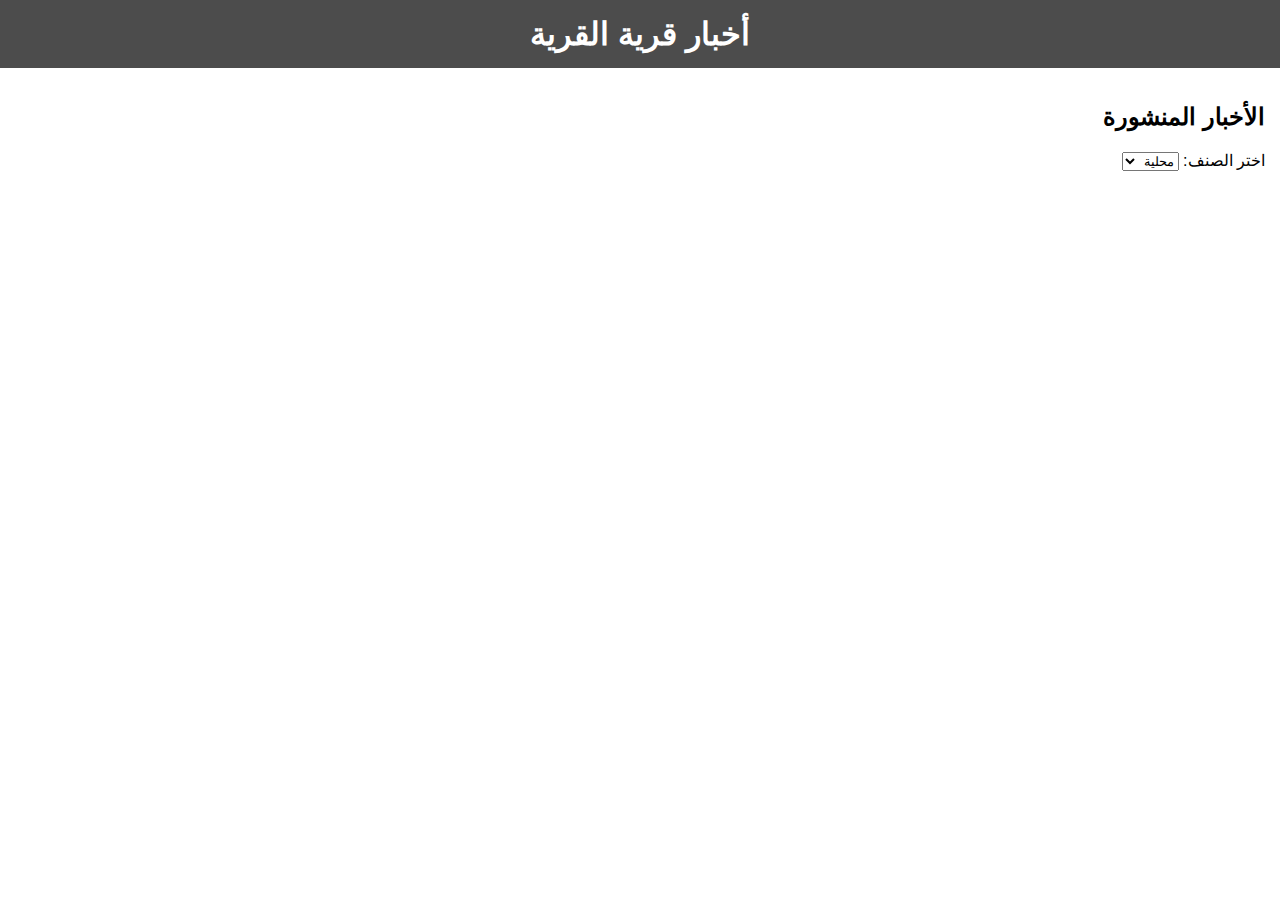
==== index.html @ 63ab003f "Add files via upload" ====
<!DOCTYPE html>
<html lang="ar" dir="rtl">
<head>
  <meta charset="UTF-8" />
  <meta name="viewport" content="width=device-width, initial-scale=1.0" />
  <title>أخبار قرية القرية</title>
  <link rel="stylesheet" href="styles.css" />
</head>
<body>
  <header>
    <h1 id="site-name">أخبار قرية القرية</h1>
  </header>

  <!-- التقويم -->
  <section id="calendar"></section>

  <main>
    <!-- تصفية الأخبار -->
    <section id="news-feed">
      <h2>الأخبار المنشورة</h2>
      <label for="categoryFilter">اختر الصنف:</label>
      <select id="categoryFilter">
        <option value="all">جميع الأصناف</option>
        <option value="محلية">محلية</option>
        <option value="عالمية">عالمية</option>
        <option value="رياضة">رياضة</option>
        <option value="ثقافة">ثقافة</option>
      </select>
      <div id="newsContainer"></div>
    </section>
  </main>

  <script src="script.js"></script>
</body>
</html>
---- styles.css ----
body {
  font-family: Arial, sans-serif;
  direction: rtl;
  background-size: cover;
  background-attachment: fixed;
  margin: 0;
  padding: 0;
}

header {
  background: rgba(0, 0, 0, 0.7);
  color: white;
  padding: 15px;
  text-align: center;
}

h1 {
  margin: 0;
}

main {
  padding: 15px;
}

#site-name {
  text-align: center;
}

#categoriesList li {
  margin: 5px 0;
  padding: 5px;
  background: #f1f1f1;
  display: flex;
  justify-content: space-between;
  align-items: center;
}

button {
  margin-left: 10px;
  padding: 5px 10px;
}

#newsContainer .news-item {
  background: rgba(255, 255, 255, 0.8);
  padding: 10px;
  margin: 10px 0;
  border-radius: 5px;
}

#background-settings,
#site-name-color,
#categories-management {
  margin-bottom: 20px;
}

input[type="file"],
input[type="color"],
select {
  margin-bottom: 10px;
}
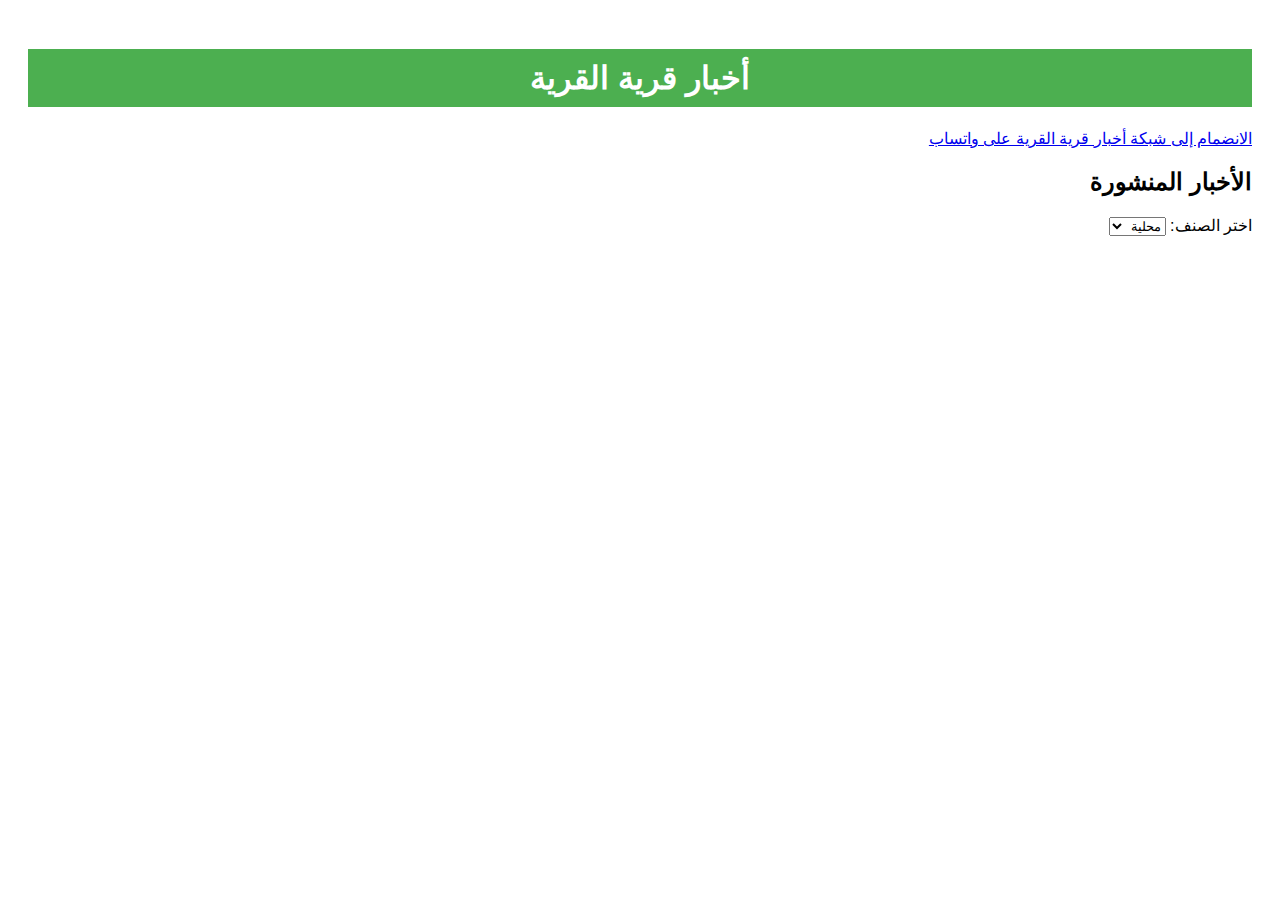
==== commit c1c42b70: "Update index.html" ====
--- a/index.html
+++ b/index.html
@@ -11,6 +11,15 @@
     <h1 id="site-name">أخبار قرية القرية</h1>
   </header>
 
+  <!-- رابط واتساب -->
+  <section id="whatsapp-link">
+    <p>
+      <a href="https://chat.whatsapp.com/BhS70XKPVHQKWc153IkpYg" target="_blank">
+        الانضمام إلى شبكة أخبار قرية القرية على واتساب
+      </a>
+    </p>
+  </section>
+
   <!-- التقويم -->
   <section id="calendar"></section>
 
@@ -21,10 +30,6 @@
       <label for="categoryFilter">اختر الصنف:</label>
       <select id="categoryFilter">
         <option value="all">جميع الأصناف</option>
-        <option value="محلية">محلية</option>
-        <option value="عالمية">عالمية</option>
-        <option value="رياضة">رياضة</option>
-        <option value="ثقافة">ثقافة</option>
       </select>
       <div id="newsContainer"></div>
     </section>
@@ -32,4 +37,4 @@
 
   <script src="script.js"></script>
 </body>
-</html>+</html>
--- a/styles.css
+++ b/styles.css
@@ -1,60 +1,42 @@
 body {
   font-family: Arial, sans-serif;
-  direction: rtl;
-  background-size: cover;
-  background-attachment: fixed;
-  margin: 0;
-  padding: 0;
+  padding: 20px;
 }
 
-header {
-  background: rgba(0, 0, 0, 0.7);
+header h1 {
+  text-align: center;
+  background-color: #4CAF50;
+  padding: 10px;
   color: white;
-  padding: 15px;
-  text-align: center;
 }
 
-h1 {
-  margin: 0;
+section {
+  margin-bottom: 20px;
 }
 
-main {
-  padding: 15px;
-}
-
-#site-name {
-  text-align: center;
-}
-
-#categoriesList li {
-  margin: 5px 0;
-  padding: 5px;
-  background: #f1f1f1;
-  display: flex;
-  justify-content: space-between;
-  align-items: center;
+input, select, textarea, button {
+  margin-bottom: 10px;
 }
 
 button {
-  margin-left: 10px;
   padding: 5px 10px;
 }
 
-#newsContainer .news-item {
-  background: rgba(255, 255, 255, 0.8);
-  padding: 10px;
-  margin: 10px 0;
-  border-radius: 5px;
+ul {
+  list-style-type: none;
 }
 
-#background-settings,
-#site-name-color,
-#categories-management {
-  margin-bottom: 20px;
+ul li {
+  padding: 5px 0;
 }
 
-input[type="file"],
-input[type="color"],
-select {
-  margin-bottom: 10px;
-}+ul li button {
+  margin-left: 10px;
+  background-color: red;
+  color: white;
+}
+
+#newsContainer img {
+  max-width: 100px;
+  margin-top: 10px;
+}
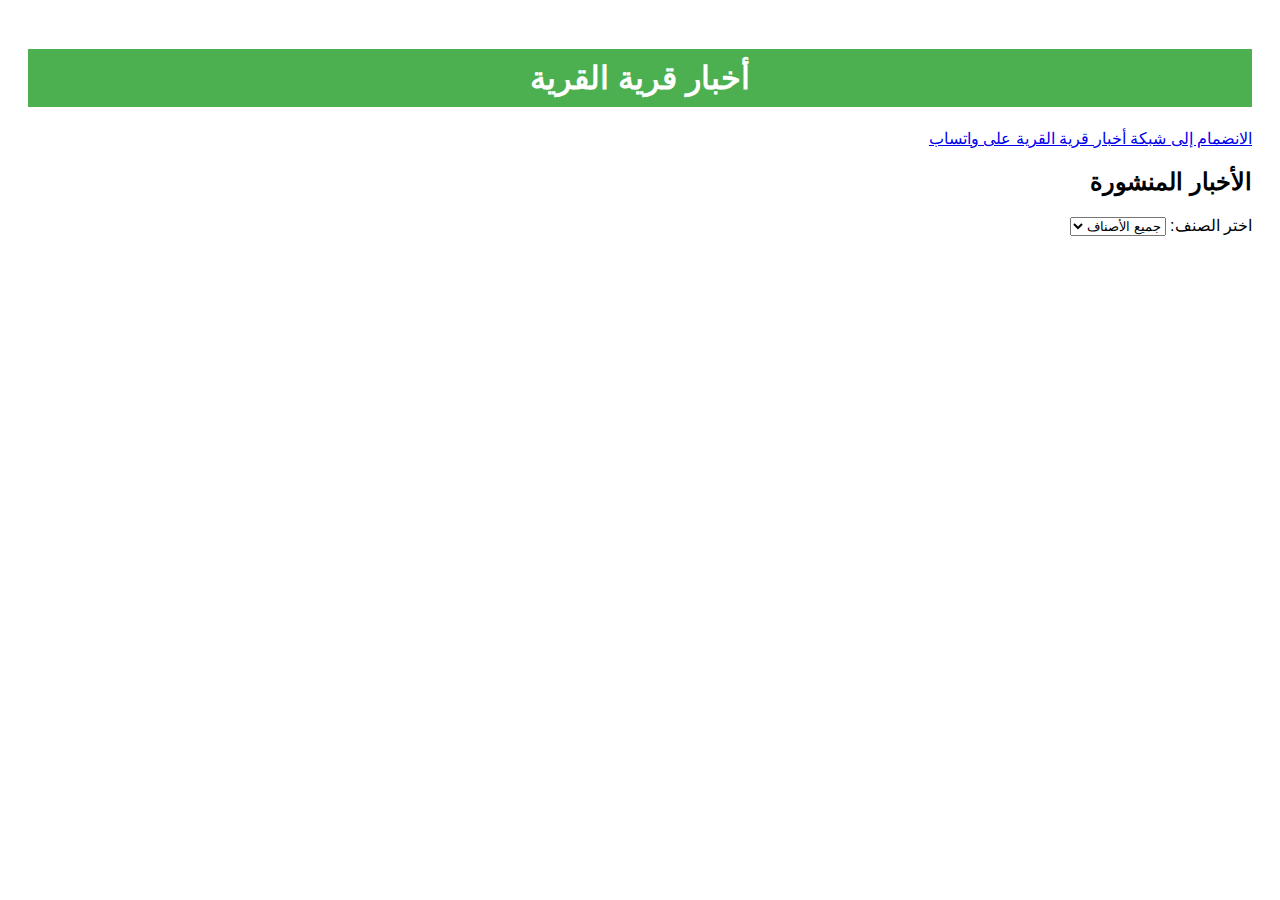
==== commit 15eadb19: "Update index.html" ====
--- a/index.html
+++ b/index.html
@@ -23,8 +23,8 @@
   <!-- التقويم -->
   <section id="calendar"></section>
 
+  <!-- عرض الأخبار -->
   <main>
-    <!-- تصفية الأخبار -->
     <section id="news-feed">
       <h2>الأخبار المنشورة</h2>
       <label for="categoryFilter">اختر الصنف:</label>
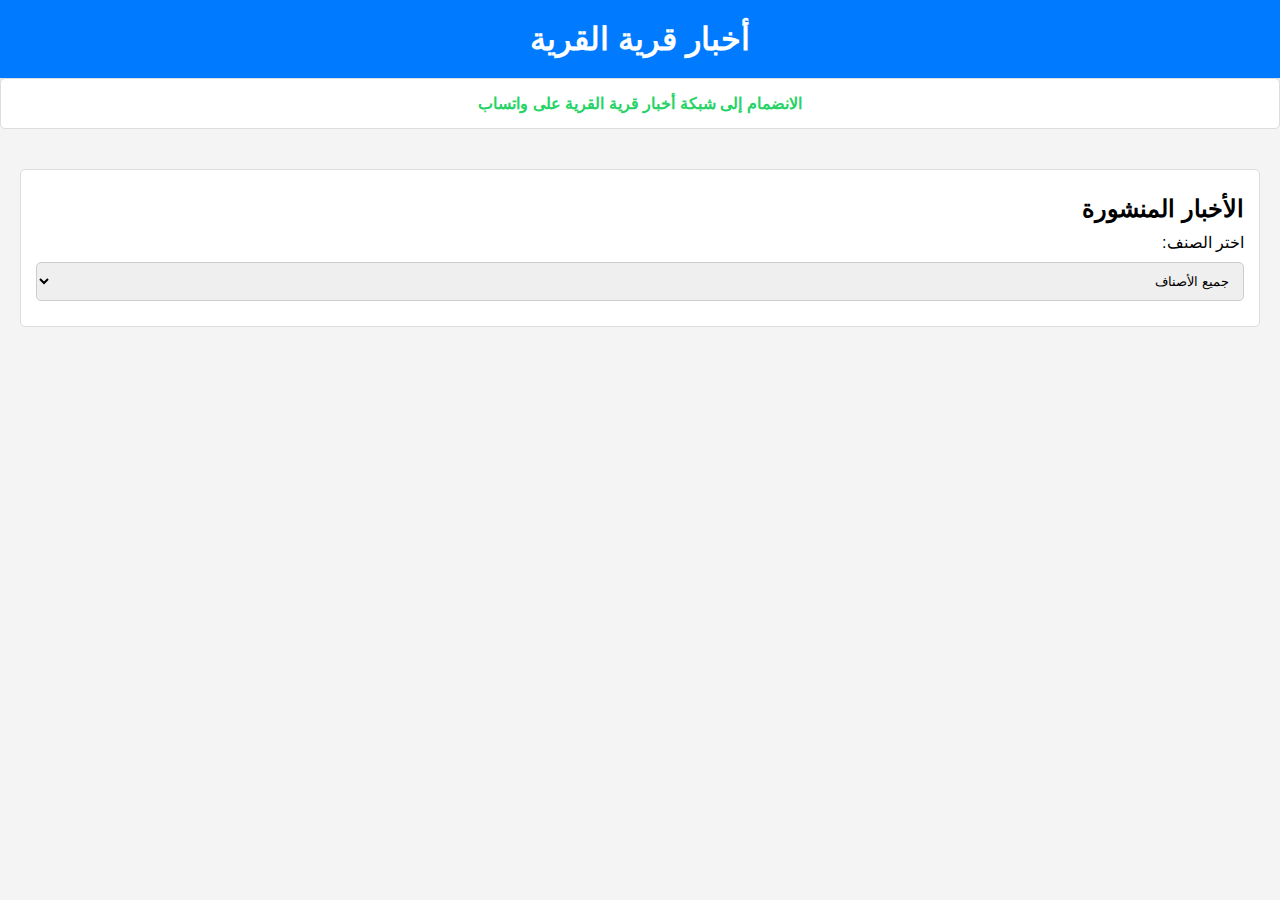
==== commit 4590e187: "Update index.html" ====
--- a/index.html
+++ b/index.html
@@ -13,17 +13,10 @@
 
   <!-- رابط واتساب -->
   <section id="whatsapp-link">
-    <p>
-      <a href="https://chat.whatsapp.com/BhS70XKPVHQKWc153IkpYg" target="_blank">
-        الانضمام إلى شبكة أخبار قرية القرية على واتساب
-      </a>
-    </p>
+    <a href="https://chat.whatsapp.com/BhS70XKPVHQKWc153IkpYg" target="_blank">الانضمام إلى شبكة أخبار قرية القرية على واتساب</a>
   </section>
 
-  <!-- التقويم -->
-  <section id="calendar"></section>
-
-  <!-- عرض الأخبار -->
+  <!-- الأخبار -->
   <main>
     <section id="news-feed">
       <h2>الأخبار المنشورة</h2>
--- a/styles.css
+++ b/styles.css
@@ -1,42 +1,172 @@
+/* إعدادات عامة للصفحة */
 body {
   font-family: Arial, sans-serif;
+  margin: 0;
+  padding: 0;
+  direction: rtl;
+  text-align: right;
+  background-color: #f4f4f4;
+  background-repeat: no-repeat;
+  background-attachment: fixed;
+  background-size: cover;
+}
+
+/* الرأس (Header) */
+header {
+  background-color: #007bff;
+  color: white;
+  padding: 10px 20px;
+  text-align: center;
+  box-shadow: 0 4px 6px rgba(0, 0, 0, 0.1);
+}
+
+/* الأقسام الرئيسية */
+main {
   padding: 20px;
 }
 
-header h1 {
-  text-align: center;
-  background-color: #4CAF50;
-  padding: 10px;
-  color: white;
+/* العناوين */
+h1, h2, h3 {
+  margin: 10px 0;
 }
 
+/* الروابط */
+a {
+  color: #007bff;
+  text-decoration: none;
+}
+
+a:hover {
+  text-decoration: underline;
+}
+
+/* الأزرار */
+button {
+  padding: 10px 15px;
+  margin: 5px;
+  border: none;
+  border-radius: 5px;
+  cursor: pointer;
+  background-color: #007bff;
+  color: white;
+  font-size: 16px;
+}
+
+button:hover {
+  background-color: #0056b3;
+}
+
+/* الحقول النصية والمربعات */
+input[type="text"],
+textarea,
+select,
+input[type="file"] {
+  width: 100%;
+  padding: 10px;
+  margin: 10px 0;
+  border: 1px solid #ccc;
+  border-radius: 5px;
+  box-sizing: border-box;
+}
+
+/* الأقسام */
 section {
+  margin-bottom: 20px;
+  padding: 15px;
+  border: 1px solid #ddd;
+  border-radius: 5px;
+  background-color: #fff;
+}
+
+/* قائمة الأخبار */
+#newsContainer {
+  display: flex;
+  flex-direction: column;
+  gap: 15px;
+}
+
+.news-item {
+  padding: 10px;
+  border: 1px solid #ddd;
+  border-radius: 5px;
+  background-color: #fff;
+  box-shadow: 0 4px 6px rgba(0, 0, 0, 0.1);
+}
+
+.news-item h3 {
+  margin: 0;
+}
+
+.news-item p {
+  margin: 5px 0;
+}
+
+.news-item button {
+  margin-top: 10px;
+}
+
+/* رابط واتساب */
+#whatsapp-link {
+  text-align: center;
   margin-bottom: 20px;
 }
 
-input, select, textarea, button {
-  margin-bottom: 10px;
+#whatsapp-link a {
+  color: #25d366;
+  font-weight: bold;
+  font-size: 16px;
 }
 
-button {
-  padding: 5px 10px;
+/* القوائم */
+ul {
+  list-style: none;
+  padding: 0;
 }
 
-ul {
-  list-style-type: none;
+li {
+  padding: 10px;
+  border: 1px solid #ddd;
+  margin: 5px 0;
+  border-radius: 5px;
+  background-color: #f9f9f9;
 }
 
-ul li {
-  padding: 5px 0;
+/* التقويم */
+#calendar {
+  margin: 20px 0;
+  padding: 15px;
+  border: 1px solid #ddd;
+  border-radius: 5px;
+  background-color: #fff;
 }
 
-ul li button {
-  margin-left: 10px;
-  background-color: red;
-  color: white;
+/* الإعدادات */
+#background-settings,
+#categories-management,
+#news-form,
+#news-list {
+  margin-bottom: 20px;
+  padding: 15px;
+  border: 1px solid #ddd;
+  border-radius: 5px;
+  background-color: #fff;
 }
 
-#newsContainer img {
-  max-width: 100px;
-  margin-top: 10px;
+#background-settings select {
+  margin: 10px 0;
 }
+
+/* الهواتف المحمولة */
+@media screen and (max-width: 768px) {
+  header {
+    padding: 15px;
+  }
+
+  main {
+    padding: 10px;
+  }
+
+  button {
+    width: 100%;
+  }
+}
